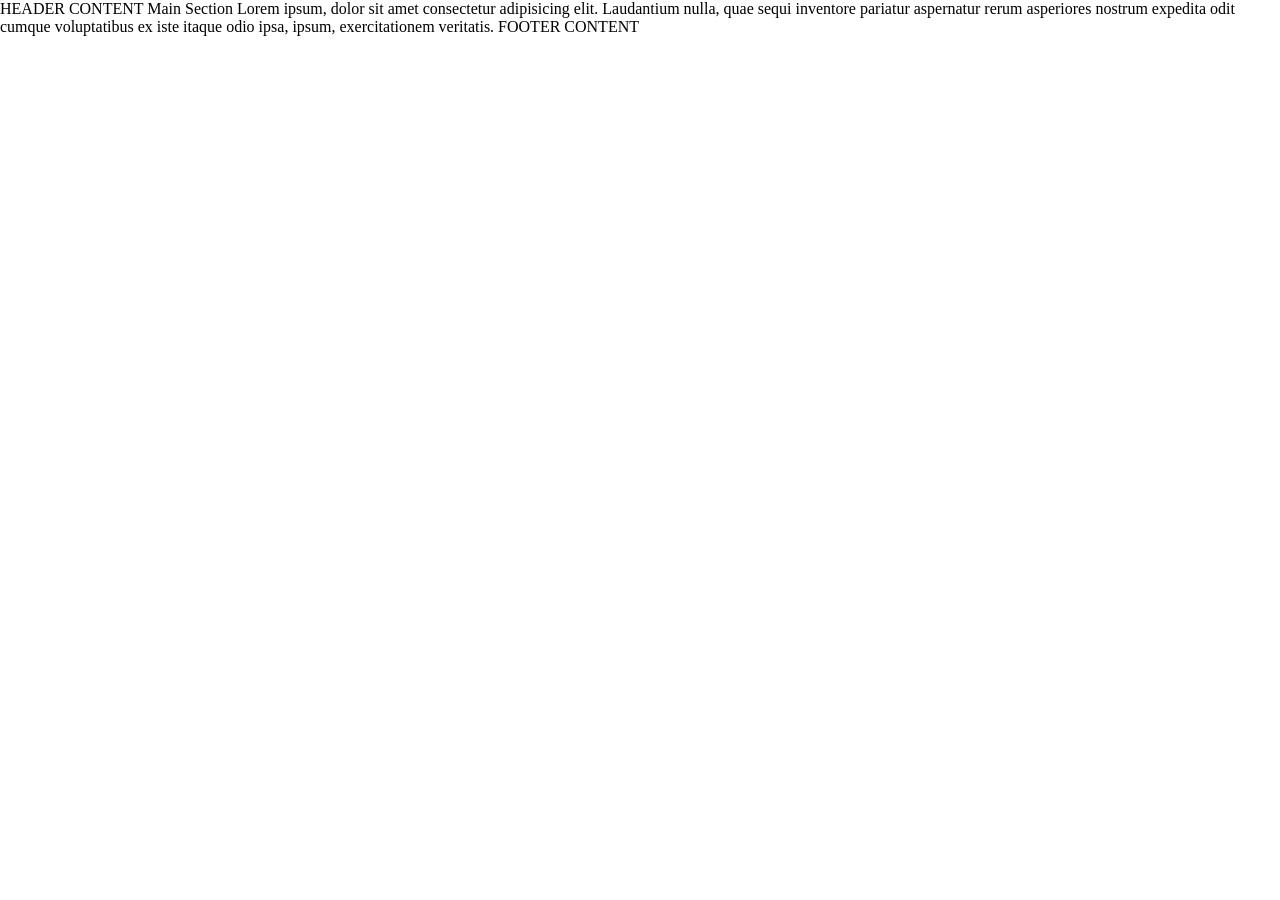
==== student_code/iteration1/index.html @ ff4c96c0 "Create student starter lab" ====
<!DOCTYPE html>
<html lang="en">

<head>
  <meta charset="UTF-8">
  <meta http-equiv="X-UA-Compatible" content="IE=edge">
  <meta name="viewport" content="width=device-width, initial-scale=1.0">
  <title>LAB CSS GRID</title>
  <link rel="stylesheet" href="styles.css">
</head>

<body>
  HEADER CONTENT

  Main Section

  Lorem ipsum, dolor sit amet consectetur adipisicing elit. Laudantium nulla, quae sequi inventore pariatur
  aspernatur rerum asperiores nostrum expedita odit cumque voluptatibus ex iste itaque odio ipsa, ipsum,
  exercitationem veritatis.

  FOOTER CONTENT
</body>

</html>
---- student_code/iteration1/styles.css ----
html, body {
  margin: 0;
}
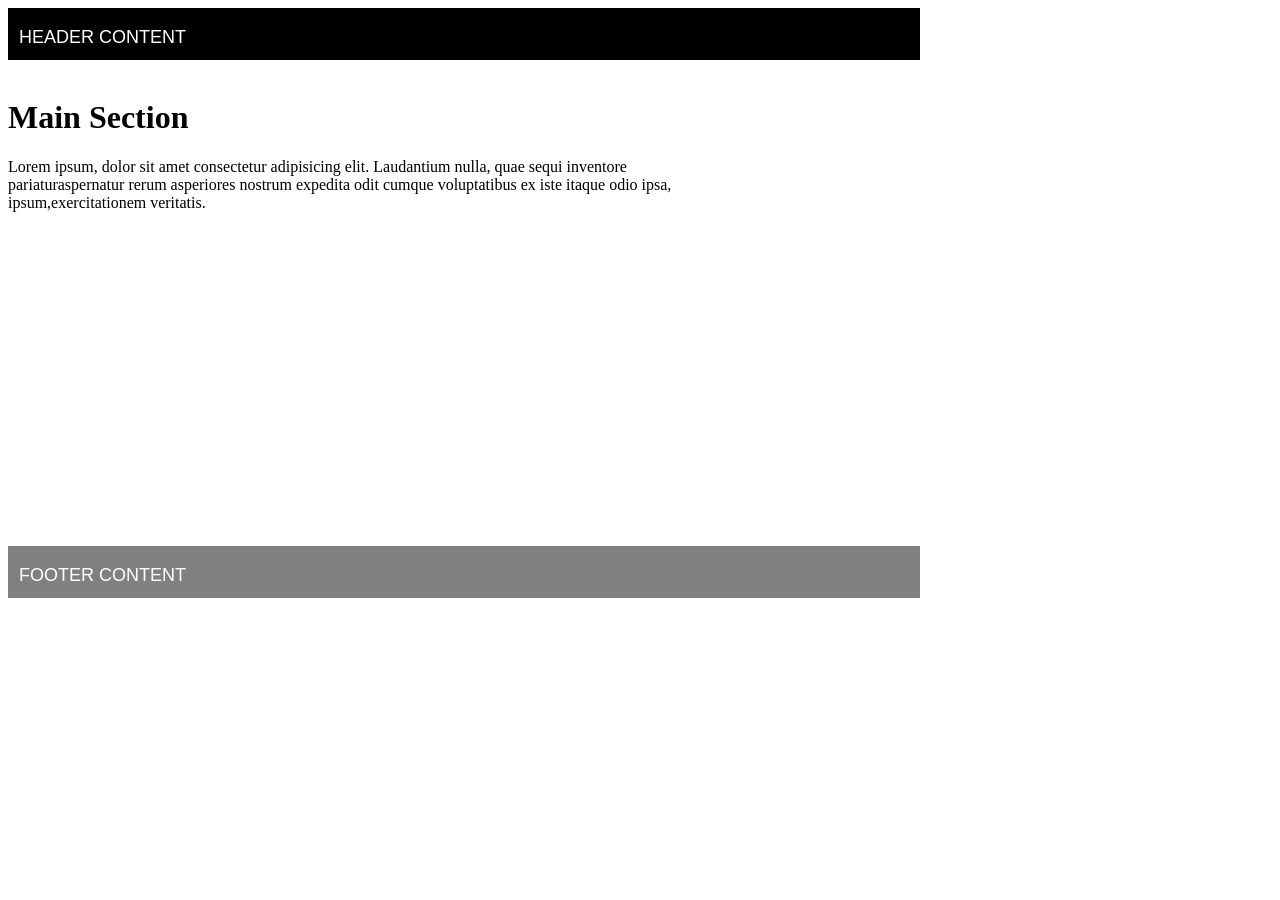
==== commit 5cf43009: "Update responsive CCS" ====
--- a/student_code/iteration1/index.html
+++ b/student_code/iteration1/index.html
@@ -1,5 +1,5 @@
 <!DOCTYPE html>
-<html lang="en">
+<html lang="es">
 
 <head>
   <meta charset="UTF-8">
@@ -9,16 +9,26 @@
   <link rel="stylesheet" href="styles.css">
 </head>
 
-<body>
-  HEADER CONTENT
+<body id="cuerpo">
+  <section id="cabecera">
+     <p>HEADER CONTENT</p>
+  </section>
+  </br>
+  
+  <h1>Main Section</h1>
 
-  Main Section
+    <p>Lorem ipsum, dolor sit amet consectetur adipisicing elit. Laudantium nulla, quae sequi inventore</br>
+     pariaturaspernatur rerum asperiores nostrum expedita odit cumque voluptatibus ex iste itaque odio ipsa,</br>
+      ipsum,exercitationem veritatis.</p></br>
+    
+    <section id="espacio">
+      </br>
+    </section>
 
-  Lorem ipsum, dolor sit amet consectetur adipisicing elit. Laudantium nulla, quae sequi inventore pariatur
-  aspernatur rerum asperiores nostrum expedita odit cumque voluptatibus ex iste itaque odio ipsa, ipsum,
-  exercitationem veritatis.
+    <section id="footer">
+      <p>FOOTER CONTENT</p>
+    </section>
 
-  FOOTER CONTENT
 </body>
-
+  
 </html>
--- a/student_code/iteration1/styles.css
+++ b/student_code/iteration1/styles.css
@@ -1,3 +1,40 @@
-html, body {
-  margin: 0;
+#body{
+  width:300px;
+  height:900px;
+  position: fixed;
 }
+ .h1{
+    font-family: 'Courier New', Courier, monospace;
+    font-size: 15px;
+  }
+
+#cabecera{
+  border: 1px solid black;
+  background-color: black;
+  height:40px;
+  width: 900px;
+  color:white;
+  font-family: 'Franklin Gothic Medium', 'Arial Narrow', Arial, sans-serif;
+  font-size:18px;
+  padding-left: 10px;
+  padding-bottom:10px;
+  }
+
+  #footer{
+    background-color: grey;
+    width:900px;
+    height:40px;
+    font-size:18px;
+    color:white;
+    font-family: Impact, Haettenschweiler, 'Arial Narrow Bold', sans-serif;
+    padding-bottom: 10px;
+    padding-left: 10px;
+    border: solid 1px grey;
+  }
+
+   #espacio{
+    width:900px;
+    height:300px;
+  }
+
+ 
